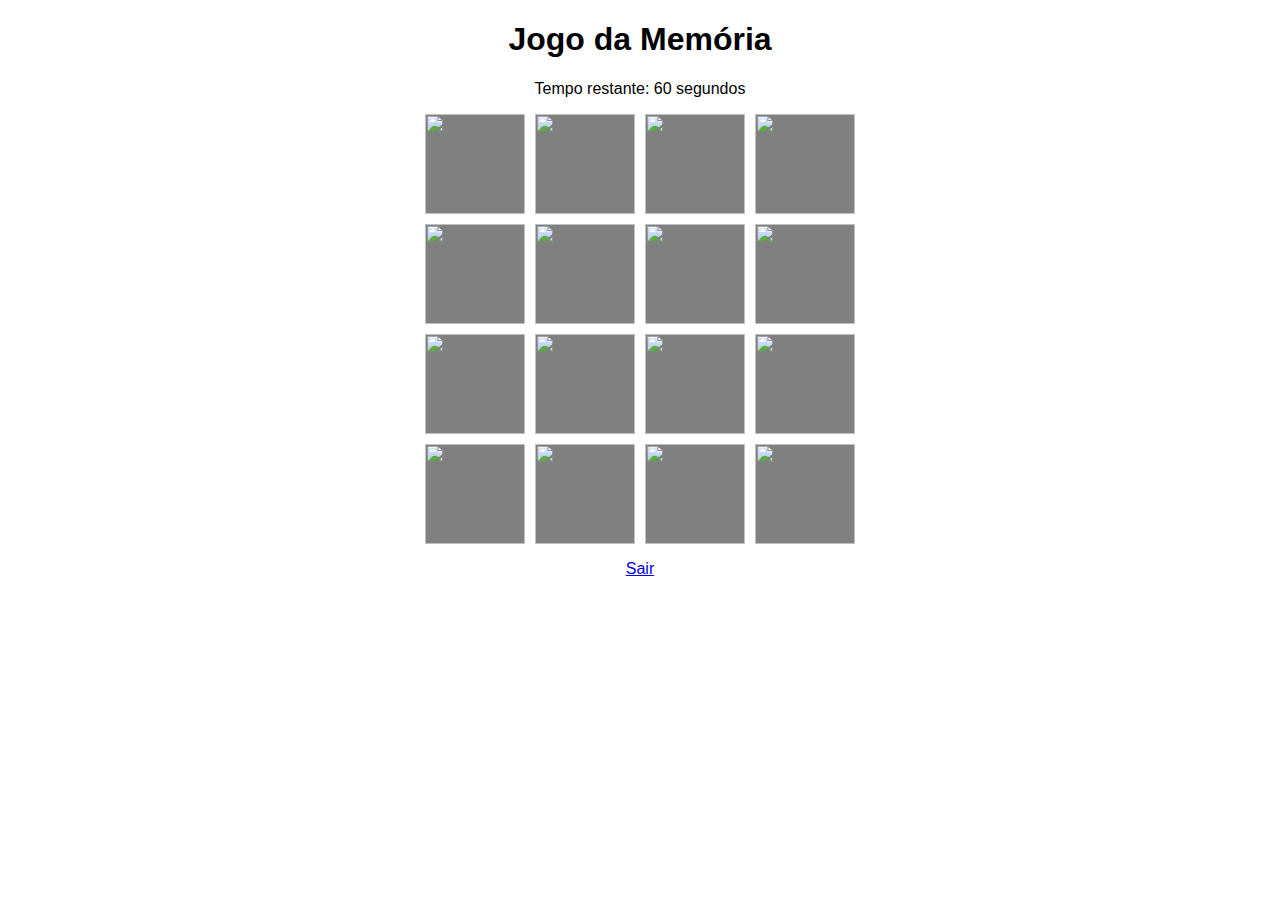
==== public/index.html @ 96efc83d "1" ====
<!DOCTYPE html>
<html lang="pt">
<head>
    <meta charset="UTF-8">
    <title>Jogo da Memória</title>
    <style>
        body { font-family: Arial, sans-serif; text-align: center; }
        .game-board { display: grid; grid-template-columns: repeat(4, 100px); gap: 10px; justify-content: center; }
        .card { width: 100px; height: 100px; background: gray; display: flex; align-items: center; justify-content: center; cursor: pointer; position: relative; }
        .card img { width: 100%; height: 100%; position: absolute; }
        .hidden { visibility: hidden; }
    </style>
</head>
<body>
    <h1>Jogo da Memória</h1>
    <p>Tempo restante: <span id="timer">60</span> segundos</p>
    <div class="game-board" id="gameBoard"></div>
    <p><a href="/logout">Sair</a></p>

    <script>
        const images = [
            { id: 'img1', src: 'img1.jpg' },
            { id: 'img2', src: 'img2.jpg' },
            { id: 'img3', src: 'img3.jpg' },
            { id: 'img4', src: 'img4.jpg' },
            { id: 'img5', src: 'img5.jpg' },
            { id: 'img6', src: 'img6.jpg' },
            { id: 'img7', src: 'img7.jpg' },
            { id: 'img8', src: 'img8.jpg' }
        ];

        let cards = shuffle([...images, ...images]);
        let selectedCards = [];
        let matchedCards = [];
        let timeLeft = 60;
        let timerInterval;

        function shuffle(array) {
            return array.sort(() => Math.random() - 0.5);
        }

        function createBoard() {
            const board = document.getElementById("gameBoard");
            board.innerHTML = "";

            cards.forEach((imgObj, index) => {
                const card = document.createElement("div");
                card.classList.add("card");
                card.dataset.id = imgObj.id;
                card.dataset.index = index;

                const backImage = document.createElement("img");
                backImage.src = "back.jpg";
                backImage.classList.add("back");

                const frontImage = document.createElement("img");
                frontImage.src = imgObj.src;
                frontImage.classList.add("front");
                frontImage.style.display = "none";

                card.appendChild(backImage);
                card.appendChild(frontImage);
                card.addEventListener("click", flipCard);
                board.appendChild(card);
            });

            startTimer();
        }

        function flipCard() {
            if (selectedCards.length < 2 && !selectedCards.includes(this)) {
                this.querySelector(".back").style.display = "none";
                this.querySelector(".front").style.display = "block";
                selectedCards.push(this);
            }

            if (selectedCards.length === 2) {
                setTimeout(checkMatch, 500);
            }
        }

        function checkMatch() {
            const [card1, card2] = selectedCards;
            if (card1.dataset.id === card2.dataset.id) {
                card1.classList.add("hidden");
                card2.classList.add("hidden");
                matchedCards.push(card1.dataset.id);
                if (matchedCards.length === images.length) {
                    clearInterval(timerInterval);
                    alert("Parabéns! Você venceu!");
                    salvarHistorico();
                }
            } else {
                card1.querySelector(".back").style.display = "block";
                card1.querySelector(".front").style.display = "none";
                card2.querySelector(".back").style.display = "block";
                card2.querySelector(".front").style.display = "none";
            }
            selectedCards = [];
        }

        function startTimer() {
            timerInterval = setInterval(() => {
                if (timeLeft > 0) {
                    timeLeft--;
                    document.getElementById("timer").textContent = timeLeft;
                } else {
                    clearInterval(timerInterval);
                    alert("Tempo esgotado!");
                    salvarHistorico(false);
                    location.reload();
                }
            }, 1000);
        }

        function salvarHistorico(vitoria = true) {
            fetch('/historico', {
                method: 'POST',
                headers: { 'Content-Type': 'application/json' },
                body: JSON.stringify({
                    tempoRestante: timeLeft,
                    resultado: vitoria ? 'Vitória' : 'Derrota'
                })
            })
            .then(res => res.text())
            .then(msg => console.log(msg));
        }

        createBoard();
    </script>
</body>
</html>
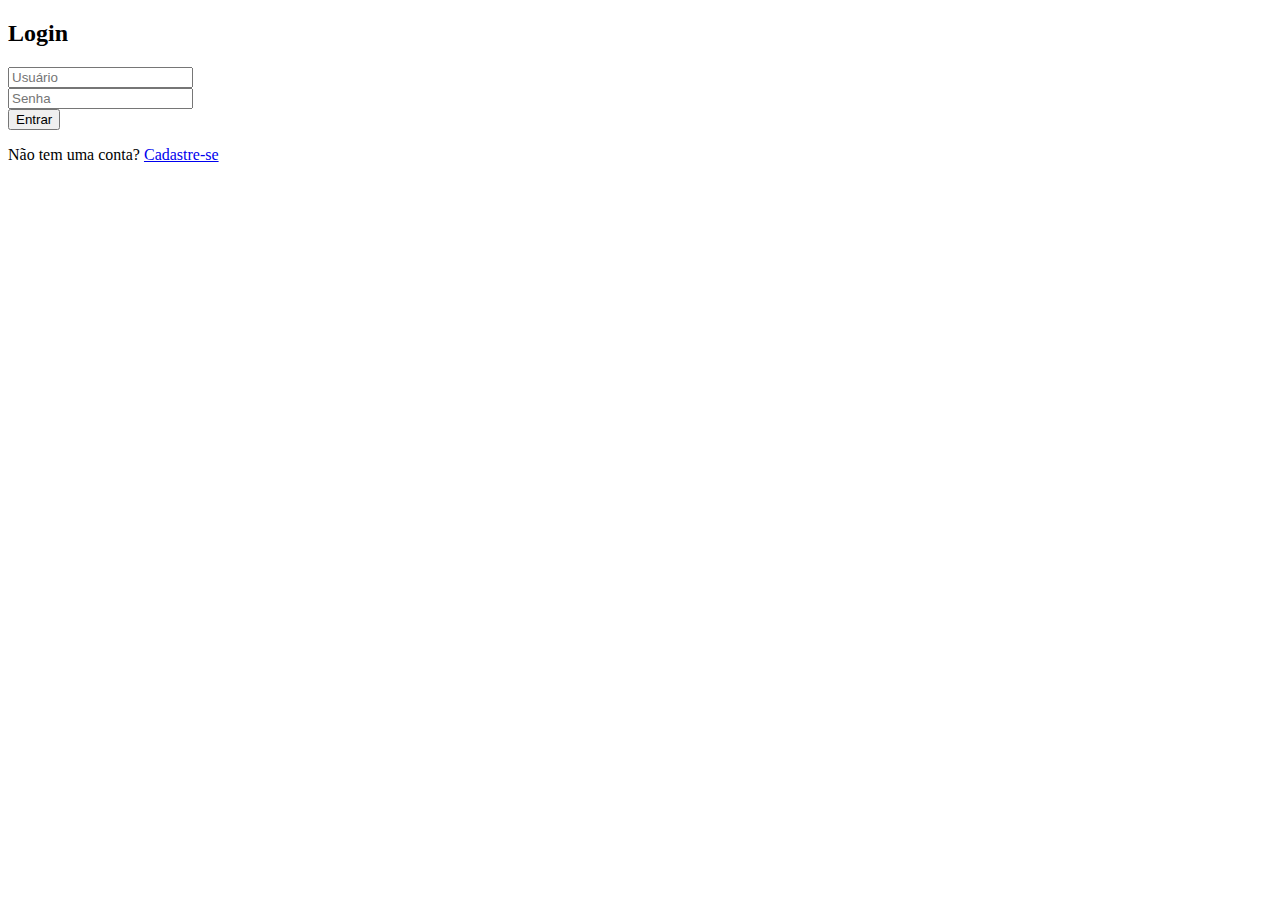
==== commit 7c16ee3d: "1" ====
--- a/public/index.html
+++ b/public/index.html
@@ -2,131 +2,15 @@
 <html lang="pt">
 <head>
     <meta charset="UTF-8">
-    <title>Jogo da Memória</title>
-    <style>
-        body { font-family: Arial, sans-serif; text-align: center; }
-        .game-board { display: grid; grid-template-columns: repeat(4, 100px); gap: 10px; justify-content: center; }
-        .card { width: 100px; height: 100px; background: gray; display: flex; align-items: center; justify-content: center; cursor: pointer; position: relative; }
-        .card img { width: 100%; height: 100%; position: absolute; }
-        .hidden { visibility: hidden; }
-    </style>
+    <title>Login</title>
 </head>
 <body>
-    <h1>Jogo da Memória</h1>
-    <p>Tempo restante: <span id="timer">60</span> segundos</p>
-    <div class="game-board" id="gameBoard"></div>
-    <p><a href="/logout">Sair</a></p>
+    <h2>Login</h2>
+    <form action="/login" method="POST">
+        <input type="text" name="usuario" placeholder="Usuário" required><br>
+        <input type="password" name="senha" placeholder="Senha" required><br>
+        <button type="submit">Entrar</button>
+    </form>
 
-    <script>
-        const images = [
-            { id: 'img1', src: 'img1.jpg' },
-            { id: 'img2', src: 'img2.jpg' },
-            { id: 'img3', src: 'img3.jpg' },
-            { id: 'img4', src: 'img4.jpg' },
-            { id: 'img5', src: 'img5.jpg' },
-            { id: 'img6', src: 'img6.jpg' },
-            { id: 'img7', src: 'img7.jpg' },
-            { id: 'img8', src: 'img8.jpg' }
-        ];
-
-        let cards = shuffle([...images, ...images]);
-        let selectedCards = [];
-        let matchedCards = [];
-        let timeLeft = 60;
-        let timerInterval;
-
-        function shuffle(array) {
-            return array.sort(() => Math.random() - 0.5);
-        }
-
-        function createBoard() {
-            const board = document.getElementById("gameBoard");
-            board.innerHTML = "";
-
-            cards.forEach((imgObj, index) => {
-                const card = document.createElement("div");
-                card.classList.add("card");
-                card.dataset.id = imgObj.id;
-                card.dataset.index = index;
-
-                const backImage = document.createElement("img");
-                backImage.src = "back.jpg";
-                backImage.classList.add("back");
-
-                const frontImage = document.createElement("img");
-                frontImage.src = imgObj.src;
-                frontImage.classList.add("front");
-                frontImage.style.display = "none";
-
-                card.appendChild(backImage);
-                card.appendChild(frontImage);
-                card.addEventListener("click", flipCard);
-                board.appendChild(card);
-            });
-
-            startTimer();
-        }
-
-        function flipCard() {
-            if (selectedCards.length < 2 && !selectedCards.includes(this)) {
-                this.querySelector(".back").style.display = "none";
-                this.querySelector(".front").style.display = "block";
-                selectedCards.push(this);
-            }
-
-            if (selectedCards.length === 2) {
-                setTimeout(checkMatch, 500);
-            }
-        }
-
-        function checkMatch() {
-            const [card1, card2] = selectedCards;
-            if (card1.dataset.id === card2.dataset.id) {
-                card1.classList.add("hidden");
-                card2.classList.add("hidden");
-                matchedCards.push(card1.dataset.id);
-                if (matchedCards.length === images.length) {
-                    clearInterval(timerInterval);
-                    alert("Parabéns! Você venceu!");
-                    salvarHistorico();
-                }
-            } else {
-                card1.querySelector(".back").style.display = "block";
-                card1.querySelector(".front").style.display = "none";
-                card2.querySelector(".back").style.display = "block";
-                card2.querySelector(".front").style.display = "none";
-            }
-            selectedCards = [];
-        }
-
-        function startTimer() {
-            timerInterval = setInterval(() => {
-                if (timeLeft > 0) {
-                    timeLeft--;
-                    document.getElementById("timer").textContent = timeLeft;
-                } else {
-                    clearInterval(timerInterval);
-                    alert("Tempo esgotado!");
-                    salvarHistorico(false);
-                    location.reload();
-                }
-            }, 1000);
-        }
-
-        function salvarHistorico(vitoria = true) {
-            fetch('/historico', {
-                method: 'POST',
-                headers: { 'Content-Type': 'application/json' },
-                body: JSON.stringify({
-                    tempoRestante: timeLeft,
-                    resultado: vitoria ? 'Vitória' : 'Derrota'
-                })
-            })
-            .then(res => res.text())
-            .then(msg => console.log(msg));
-        }
-
-        createBoard();
-    </script>
+    <p>Não tem uma conta? <a href="/cadastro.html">Cadastre-se</a></p>
 </body>
-</html>
